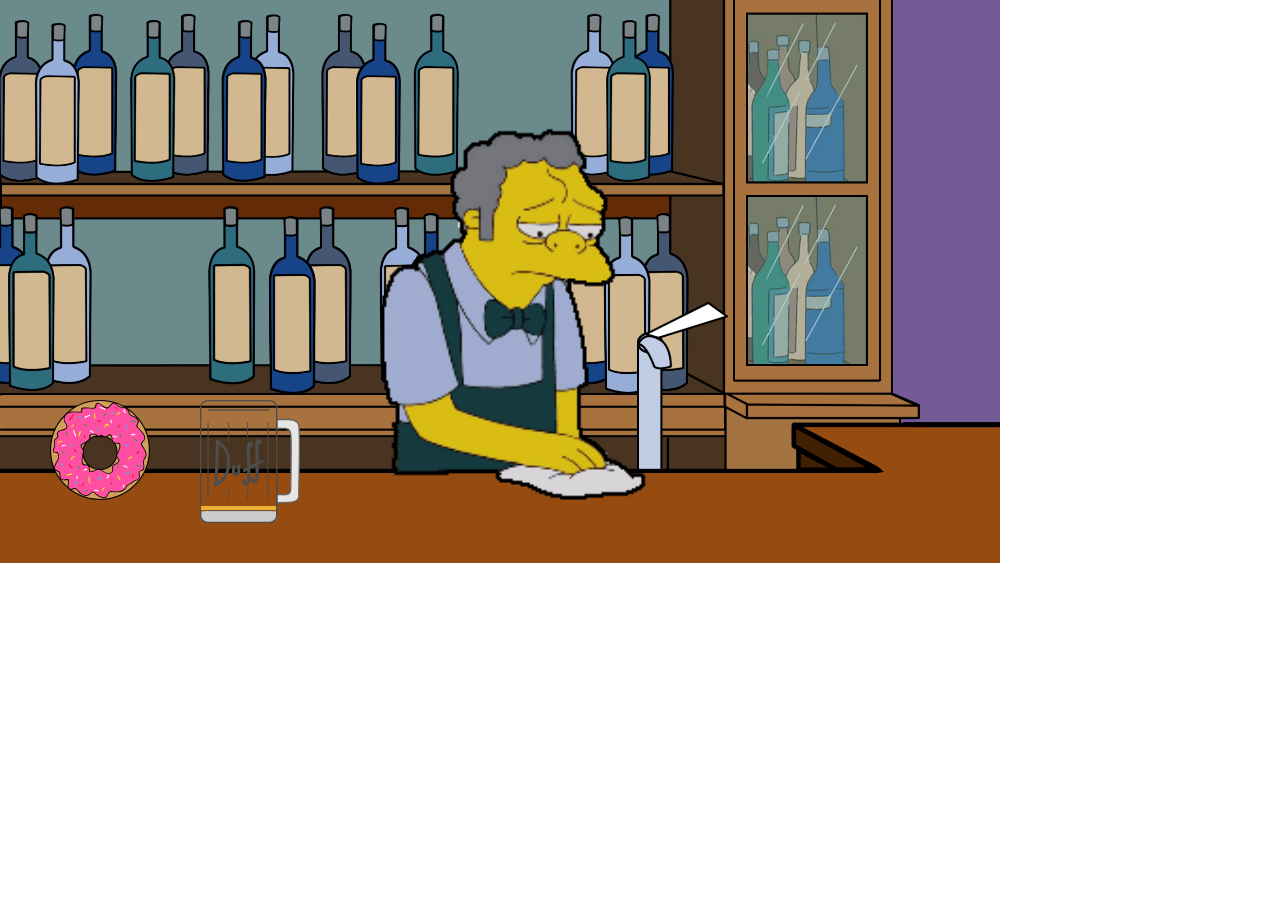
==== index.html @ c7f8d566 "Added Moe" ====
<html>
<head>
  <link rel="stylesheet" href="animations.css" type="text/css">

</head>

<body>




<div class="container">
  <img class="background" src="./graphics/Bar_background.png">
  <img class="foreground" src="./graphics/Bar_foreground.png">

  <img class="moe" src="./graphics/moe1.gif">
  <img class="beerGlass" src="./graphics/beer.svg">

  <img class="donut" onclick="eatDonut()" id="myDonut" src="graphics/donut1.svg">


<div id="container">
  <div class="pour"></div>
  <div id="beaker">
    <div id="liquid">

      <div class="bubble bubble1"></div>
      <div class="bubble bubble2"></div>
      <div class="bubble bubble3"></div>
      <div class="bubble bubble4"></div>
      <div class="bubble bubble5"></div>
    </div>
  </div>
</div>



<script type="text/javascript">

donutArray= new Array('graphics/donut1.svg', 'graphics/donut2.svg', 'graphics/donut3.svg', 'graphics/donut4.svg', 'graphics/donut5.svg', 'graphics/donut6.svg', 'graphics/donut7.svg', 'graphics/donut8.svg', 'graphics/donutdone.svg');

i = 0;
function eatDonut()
{
    i++;
    document.getElementById("myDonut").src=donutArray[i];
    if(i==donutArray.length-1) {
    	i = -1;
    }
}

</script>
  <script src='http://cdnjs.cloudflare.com/ajax/libs/jquery/2.1.3/jquery.min.js'></script>
    <script  src="script.js"></script>


</body>
</html>
---- animations.css ----
body {
  margin: 0;
  /* overflow: hidden; */
}

.noClick {
  pointer-events: none;
}


.beerGlass {
    width: 100px;
    height: auto;
    position: absolute;
    top: 400px;
    left: 200px;

}

.beerGlass-active {
  animation-name: beerMove;
  animation-duration: 5s;
  animation-timing-function: ease-in-out;

}
/*
#container {
  height: 370px;
  margin: 0 auto;
  overflow: hidden;
  position: relative;
  top: -20px;
  width: 248px;
}

#container div { position: absolute; }*/

.pour {
  position: absolute;
  top: 365;
  left: 663;
  width: 10px;
  height: 0px;
  background-color: #edaf32;
  border-radius: 10px
}
#liquid {
    position: absolute;
    background-color: #edaf32;
    border: 2px solid #edaf32;
    bottom: 0;
    height: 0px;
    overflow: hidden;
    width: 71px;
    left: 201;
    bottom: -210;
}


#liquid:after {
  background-color: rgba(255, 255, 255, 0.25);
  bottom: -10px;
  content: '';
  height: 200px;
  left: -40px;
  position: absolute;
  transform: rotate(30deg);
  -webkit-transform: rotate(15deg);
  width: 110px;
}

#liquid .bubble {
  -webkit-animation-name: bubble;
  -webkit-animation-iteration-count: infinite;
  -webkit-animation-timing-function: linear;
  background-color: rgba(255, 255, 255, 0.2);
  bottom: 0;
  border-radius: 10px;
  height: 20px;
  width: 20px;
}

@-webkit-keyframes bubble {
  0% { bottom: 0; }

   50% {
     background-color: rgba(255, 255, 255, 0.2);
      bottom: 80px;
   }

   100% {
     background-color: rgba(255, 255, 255, 0);
      bottom: 160px;
   }
}

.bubble1 {
  left: 10px;
  -webkit-animation-delay: 1000ms;
  -webkit-animation-duration: 1000ms;
}

.bubble2 {
  left: 50px;
  -webkit-animation-delay: 700ms;
  -webkit-animation-duration: 1100ms;
}

.bubble3 {
  left: 100px;
  -webkit-animation-delay: 1200ms;
  -webkit-animation-duration: 1300ms;
}

.bubble4 {
  left: 130px;
  -webkit-animation-delay: 1100ms;
  -webkit-animation-duration: 700ms;
}

.bubble5 {
  left: 170px;
  -webkit-animation-delay: 1300ms;
  -webkit-animation-duration: 800ms;
}




.donut {
  position: absolute;
  width: 100px;
  height: auto;
  top: 400px;
  left: 50px;
}

.moe {
  position: absolute;
  width: 850px;
  height: 478px;
  top: 65px;
  left: 50px;
}

@keyframes beerMove { 
    from { transform: translateX(0); }
    to   { transform: translateX(400px); }
}
@keyframes beerMove { 
    0%   { transform: translateX(0); }
    30% { transform: translateX(420px); }
    80% { transform: translateX(420px); }
    100% { transform: translateX(0); }
}

.container {
    position: absolute;
    width: 100%;
    height: 300px;
}


/* resize images */
.background {
    position: absolute;
    width: 1000px;
}
.foreground {
    position: absolute;
    width: 1000px;
}
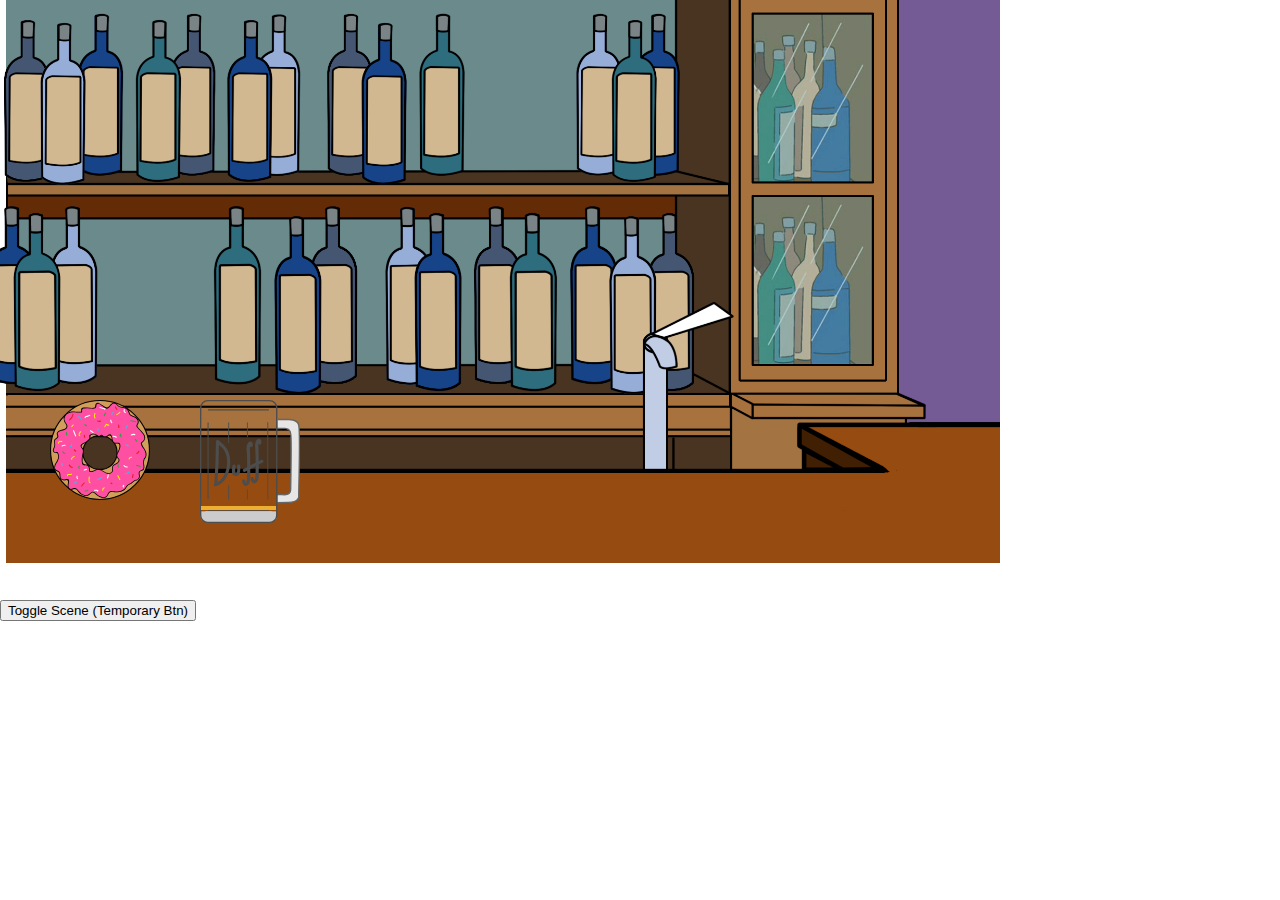
==== commit a69533d0: "Initial commit" ====
--- a/index.html
+++ b/index.html
@@ -7,31 +7,45 @@
 <body>
 
 
+<div class="scene1">
+  <div class="container">
+    <img class="background" src="./graphics/BarScene_withDispenser.png">
+    <img class="beerGlass" src="./graphics/beer.svg">
+
+    <img class="donut" onclick="eatDonut()" id="myDonut" src="graphics/donut1.svg">
 
 
-<div class="container">
-  <img class="background" src="./graphics/Bar_background.png">
-  <img class="foreground" src="./graphics/Bar_foreground.png">
+    <div id="container">
+      <div class="pour"></div>
+      <div id="beaker">
+        <div id="liquid">
+          <div class="bubble bubble1"></div>
+          <div class="bubble bubble2"></div>
+          <div class="bubble bubble3"></div>
+          <div class="bubble bubble4"></div>
+          <div class="bubble bubble5"></div>
+        </div>
+      </div>
+    </div>
 
-  <img class="moe" src="./graphics/moe1.gif">
-  <img class="beerGlass" src="./graphics/beer.svg">
-
-  <img class="donut" onclick="eatDonut()" id="myDonut" src="graphics/donut1.svg">
+  </div>
+</div>
 
 
-<div id="container">
-  <div class="pour"></div>
-  <div id="beaker">
-    <div id="liquid">
-
-      <div class="bubble bubble1"></div>
-      <div class="bubble bubble2"></div>
-      <div class="bubble bubble3"></div>
-      <div class="bubble bubble4"></div>
-      <div class="bubble bubble5"></div>
-    </div>
+<div class="scene2 hidden">
+  <div class="container">
+    <img class="background" src="./graphics/LivingRTV_gif.gif">
+    <img class="background" src="./graphics/Homer_donut.png">
   </div>
 </div>
+
+
+<button type="button" id="button"> Toggle Scene (Temporary Btn)</button>
+
+
+
+
+
 
 
 
--- a/animations.css
+++ b/animations.css
@@ -5,6 +5,10 @@
 
 .noClick {
   pointer-events: none;
+}
+
+.hidden {
+  display: none;
 }
 
 
@@ -135,14 +139,6 @@
   left: 50px;
 }
 
-.moe {
-  position: absolute;
-  width: 850px;
-  height: 478px;
-  top: 65px;
-  left: 50px;
-}
-
 @keyframes beerMove { 
     from { transform: translateX(0); }
     to   { transform: translateX(400px); }
@@ -166,7 +162,9 @@
     position: absolute;
     width: 1000px;
 }
-.foreground {
-    position: absolute;
-    width: 1000px;
+
+
+#button {
+  position: absolute;
+  top: 600px;
 }
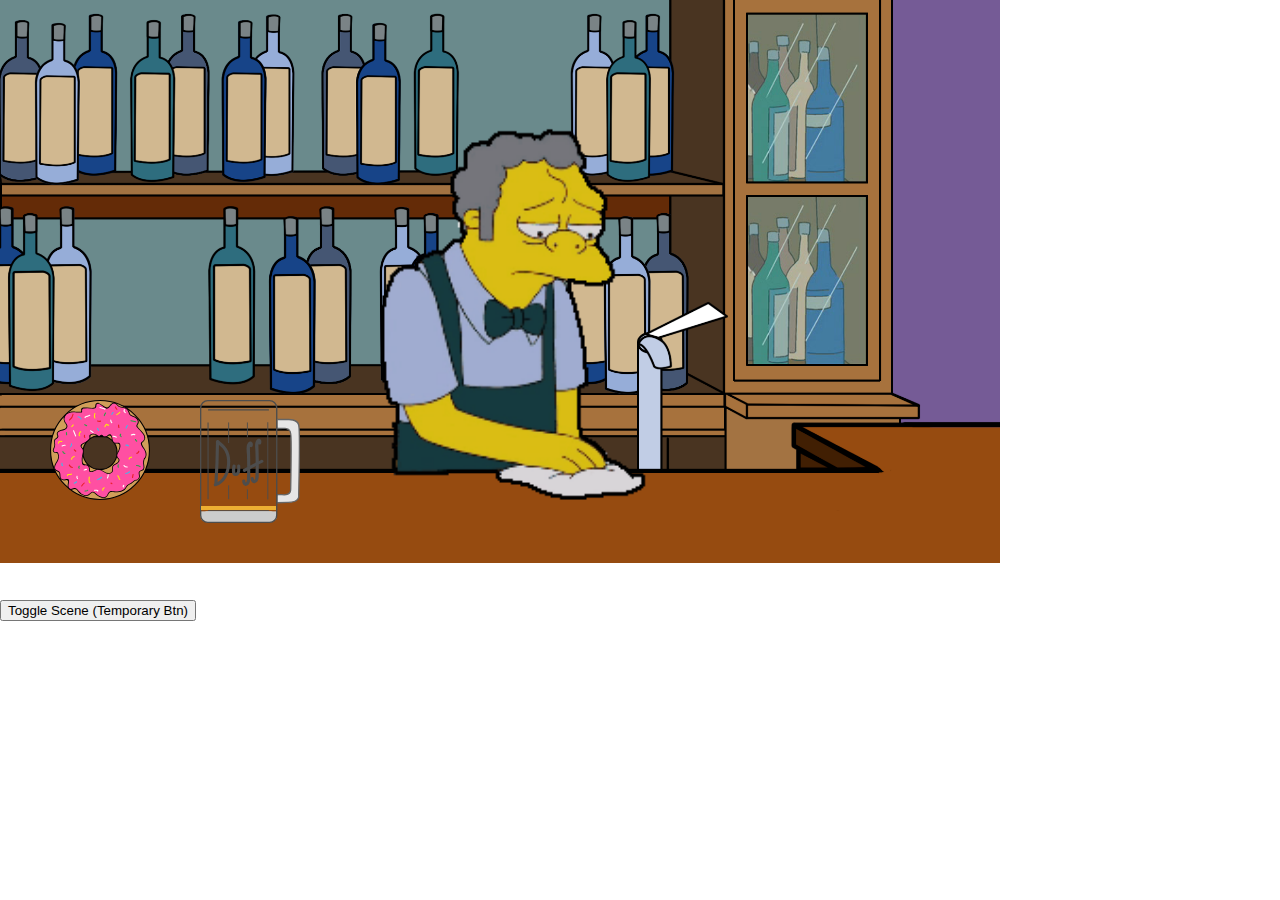
==== commit cddb48cb: "Merge branch 'temp'" ====
--- a/index.html
+++ b/index.html
@@ -9,7 +9,10 @@
 
 <div class="scene1">
   <div class="container">
-    <img class="background" src="./graphics/BarScene_withDispenser.png">
+    <img class="background" src="./graphics/Bar_background.png">
+    <img class="foreground" src="./graphics/Bar_foreground.png">
+
+    <img class="moe" src="./graphics/moe1.gif">
     <img class="beerGlass" src="./graphics/beer.svg">
 
     <img class="donut" onclick="eatDonut()" id="myDonut" src="graphics/donut1.svg">
--- a/animations.css
+++ b/animations.css
@@ -18,7 +18,6 @@
     position: absolute;
     top: 400px;
     left: 200px;
-
 }
 
 .beerGlass-active {
@@ -27,6 +26,7 @@
   animation-timing-function: ease-in-out;
 
 }
+
 /*
 #container {
   height: 370px;
@@ -139,10 +139,19 @@
   left: 50px;
 }
 
+.moe {
+  position: absolute;
+  width: 850px;
+  height: 478px;
+  top: 65px;
+  left: 50px;
+}
+
 @keyframes beerMove { 
     from { transform: translateX(0); }
     to   { transform: translateX(400px); }
 }
+
 @keyframes beerMove { 
     0%   { transform: translateX(0); }
     30% { transform: translateX(420px); }
@@ -163,8 +172,13 @@
     width: 1000px;
 }
 
+.foreground {
+    position: absolute;
+    width: 1000px;
+}
 
 #button {
   position: absolute;
   top: 600px;
+
 }
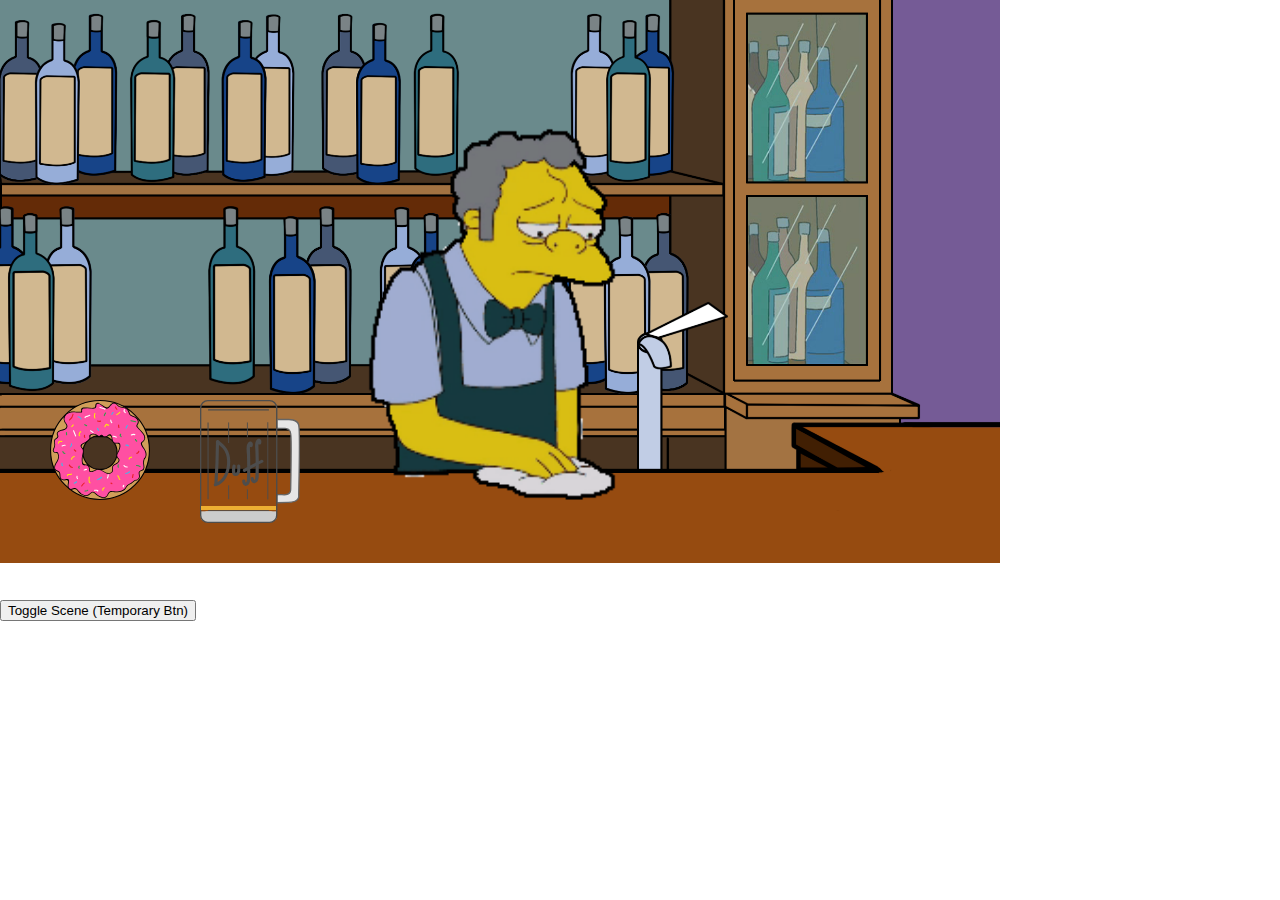
==== commit 4f726ba8: "Added Sound Effects" ====
--- a/index.html
+++ b/index.html
@@ -6,6 +6,8 @@
 
 <body>
 
+<audio id="beerburp" src="./Homer Voice Clips/Mmmburp.wav" ></audio>
+<audio id="slidepourslide" src="./Homer Voice Clips/slidepourslide.wav" ></audio>
 
 <div class="scene1">
   <div class="container">
--- a/animations.css
+++ b/animations.css
@@ -24,7 +24,6 @@
   animation-name: beerMove;
   animation-duration: 5s;
   animation-timing-function: ease-in-out;
-
 }
 
 /*
@@ -180,5 +179,4 @@
 #button {
   position: absolute;
   top: 600px;
-
 }
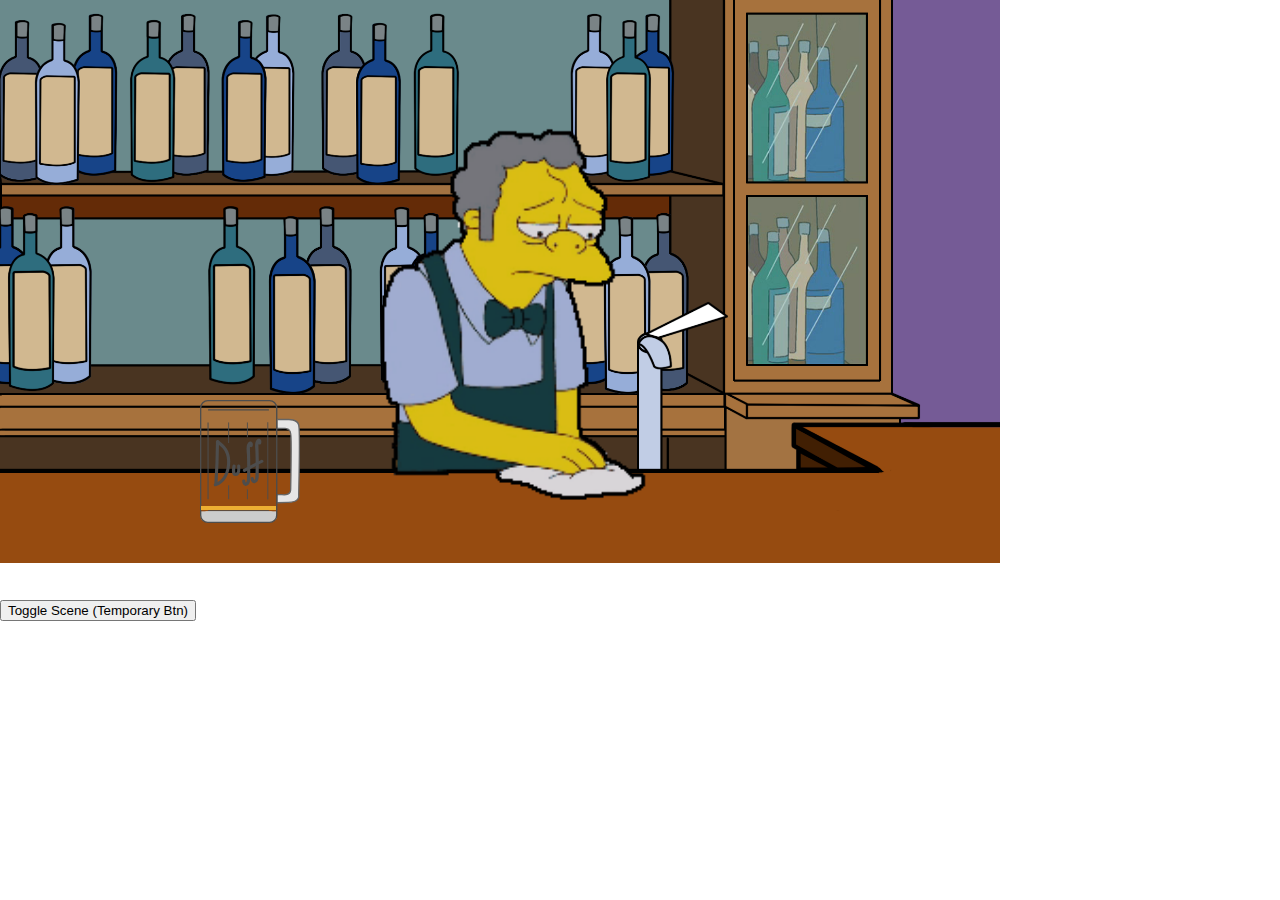
==== commit 54c33344: "less donuts" ====
--- a/index.html
+++ b/index.html
@@ -16,9 +16,6 @@
 
     <img class="moe" src="./graphics/moe1.gif">
     <img class="beerGlass" src="./graphics/beer.svg">
-
-    <img class="donut" onclick="eatDonut()" id="myDonut" src="graphics/donut1.svg">
-
 
     <div id="container">
       <div class="pour"></div>
@@ -48,27 +45,6 @@
 <button type="button" id="button"> Toggle Scene (Temporary Btn)</button>
 
 
-
-
-
-
-
-
-<script type="text/javascript">
-
-donutArray= new Array('graphics/donut1.svg', 'graphics/donut2.svg', 'graphics/donut3.svg', 'graphics/donut4.svg', 'graphics/donut5.svg', 'graphics/donut6.svg', 'graphics/donut7.svg', 'graphics/donut8.svg', 'graphics/donutdone.svg');
-
-i = 0;
-function eatDonut()
-{
-    i++;
-    document.getElementById("myDonut").src=donutArray[i];
-    if(i==donutArray.length-1) {
-    	i = -1;
-    }
-}
-
-</script>
   <script src='http://cdnjs.cloudflare.com/ajax/libs/jquery/2.1.3/jquery.min.js'></script>
     <script  src="script.js"></script>
 
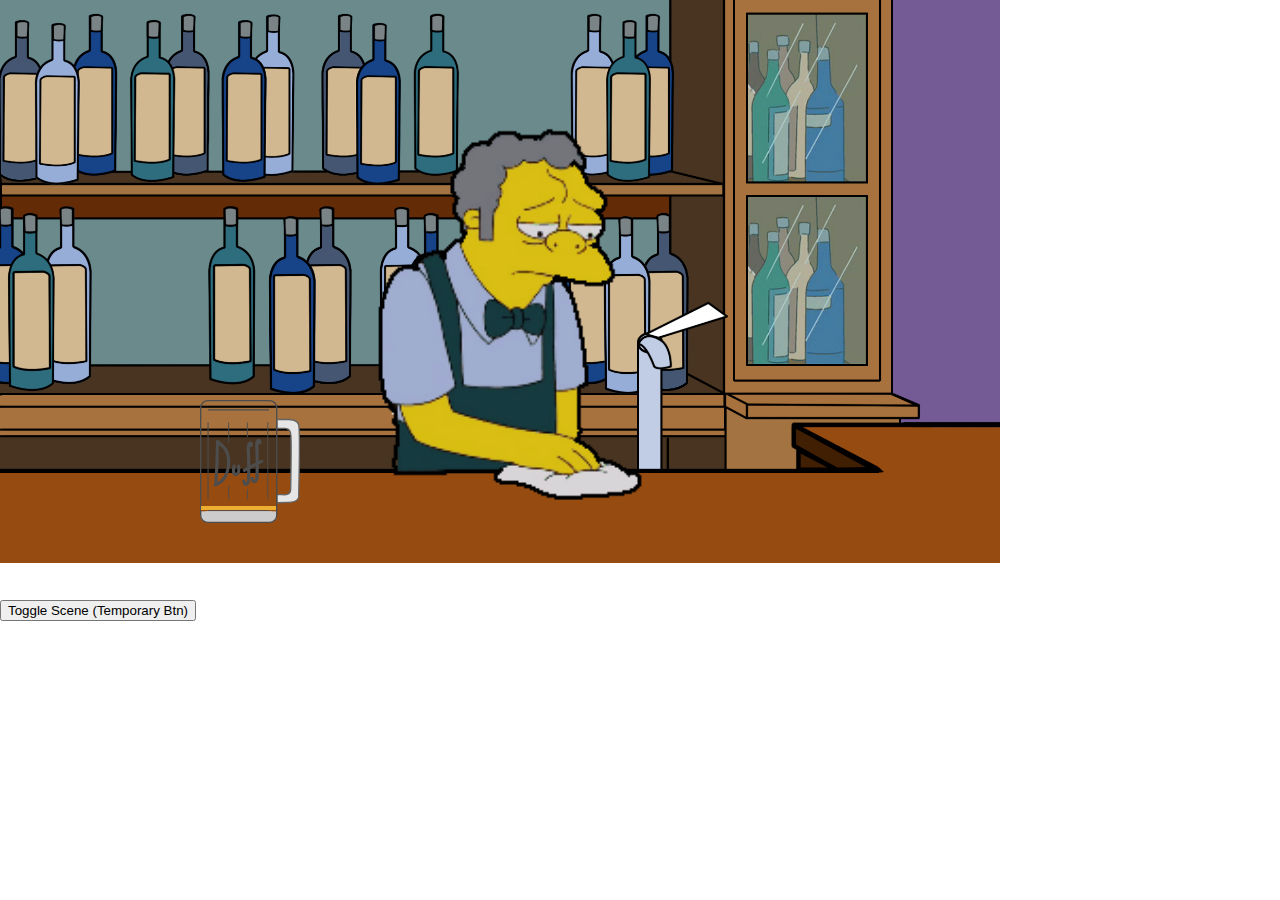
==== commit 66d061e9: "Added sound clips on page load" ====
--- a/index.html
+++ b/index.html
@@ -5,6 +5,9 @@
 </head>
 
 <body>
+  <audio autoplay>
+    <source src="./Homer Voice Clips/NeedABeer.mp3" type="audio/mpeg">
+  </audio>
 
 <audio id="beerburp" src="./Homer Voice Clips/Mmmburp.wav" ></audio>
 <audio id="slidepourslide" src="./Homer Voice Clips/slidepourslide.wav" ></audio>
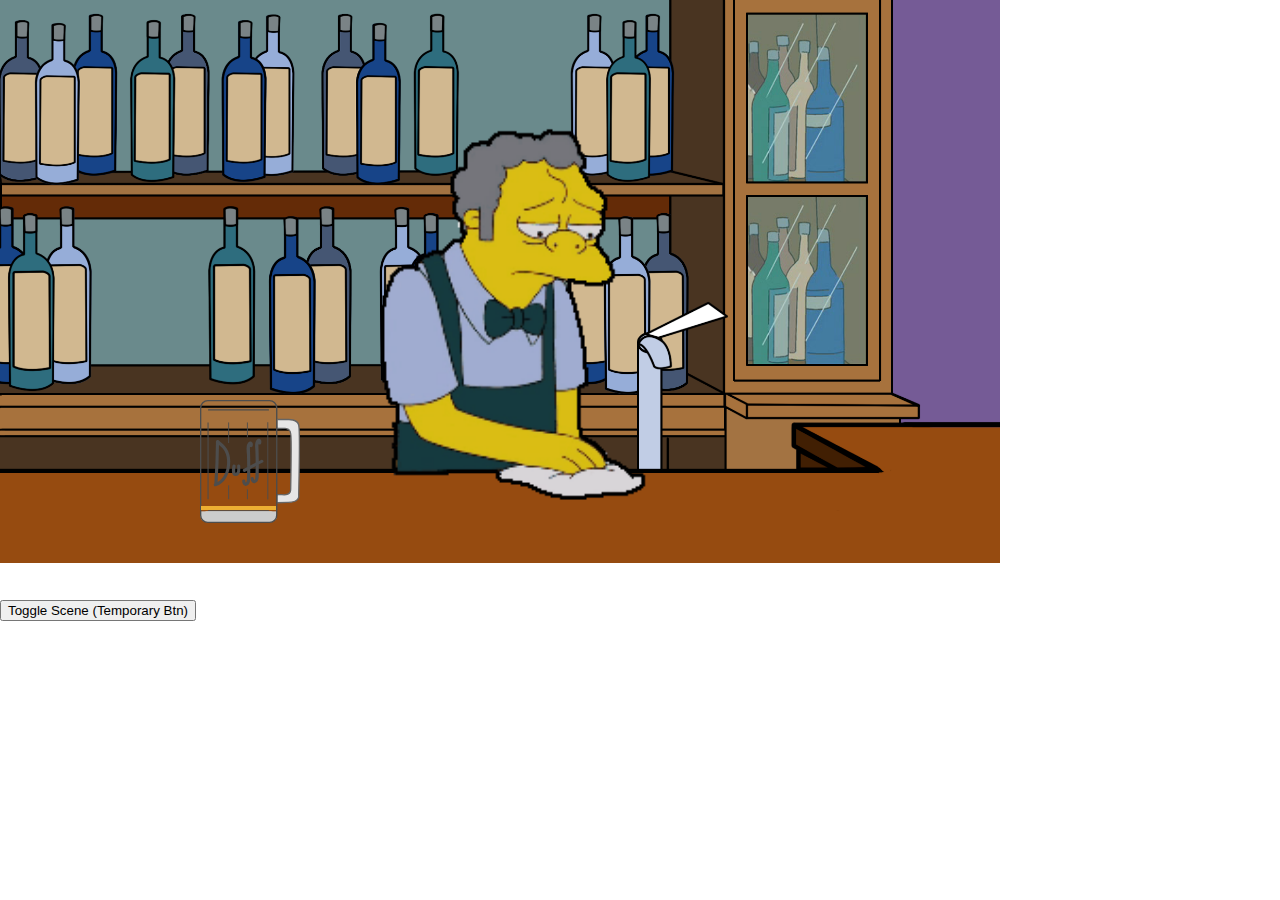
==== commit d9f8e61e: "Updated clip on page load" ====
--- a/index.html
+++ b/index.html
@@ -5,9 +5,13 @@
 </head>
 
 <body>
+
+  <iframe src="./Homer Voice Clips/silence.wav" allow="autoplay" id="audio"></iframe>
+
   <audio autoplay>
-    <source src="./Homer Voice Clips/NeedABeer.mp3" type="audio/mpeg">
+    <source src="./Homer Voice Clips/NeedABeer.mp3" type="audio/mp3">
   </audio>
+  
 
 <audio id="beerburp" src="./Homer Voice Clips/Mmmburp.wav" ></audio>
 <audio id="slidepourslide" src="./Homer Voice Clips/slidepourslide.wav" ></audio>
--- a/animations.css
+++ b/animations.css
@@ -2,7 +2,9 @@
   margin: 0;
   /* overflow: hidden; */
 }
-
+iframe {
+  display: none;
+}
 .noClick {
   pointer-events: none;
 }
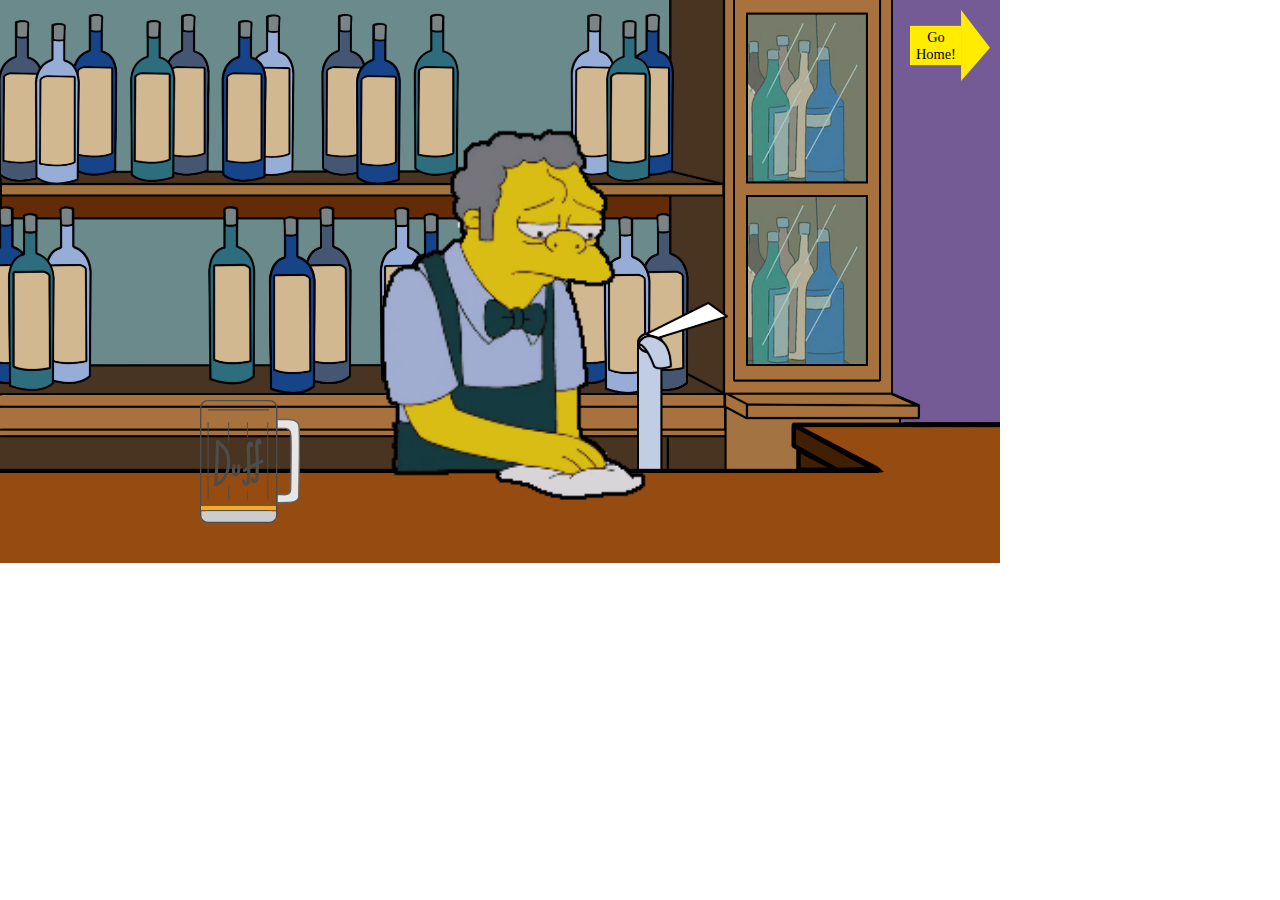
==== commit 8d300562: "Updated transition button" ====
--- a/index.html
+++ b/index.html
@@ -11,7 +11,7 @@
   <audio autoplay>
     <source src="./Homer Voice Clips/NeedABeer.mp3" type="audio/mp3">
   </audio>
-  
+
 
 <audio id="beerburp" src="./Homer Voice Clips/Mmmburp.wav" ></audio>
 <audio id="slidepourslide" src="./Homer Voice Clips/slidepourslide.wav" ></audio>
@@ -23,6 +23,7 @@
 
     <img class="moe" src="./graphics/moe1.gif">
     <img class="beerGlass" src="./graphics/beer.svg">
+    <img id="goHomeButton" src="./graphics/goHome.svg">
 
     <div id="container">
       <div class="pour"></div>
@@ -49,7 +50,7 @@
 </div>
 
 
-<button type="button" id="button"> Toggle Scene (Temporary Btn)</button>
+<!-- <button type="button" id="button"> Toggle Scene (Temporary Btn)</button> -->
 
 
   <script src='http://cdnjs.cloudflare.com/ajax/libs/jquery/2.1.3/jquery.min.js'></script>
--- a/animations.css
+++ b/animations.css
@@ -178,7 +178,10 @@
     width: 1000px;
 }
 
-#button {
+#goHomeButton {
   position: absolute;
-  top: 600px;
+  width: 80px;
+  height: auto;
+  top: 10px;
+  left: 910px;
 }
